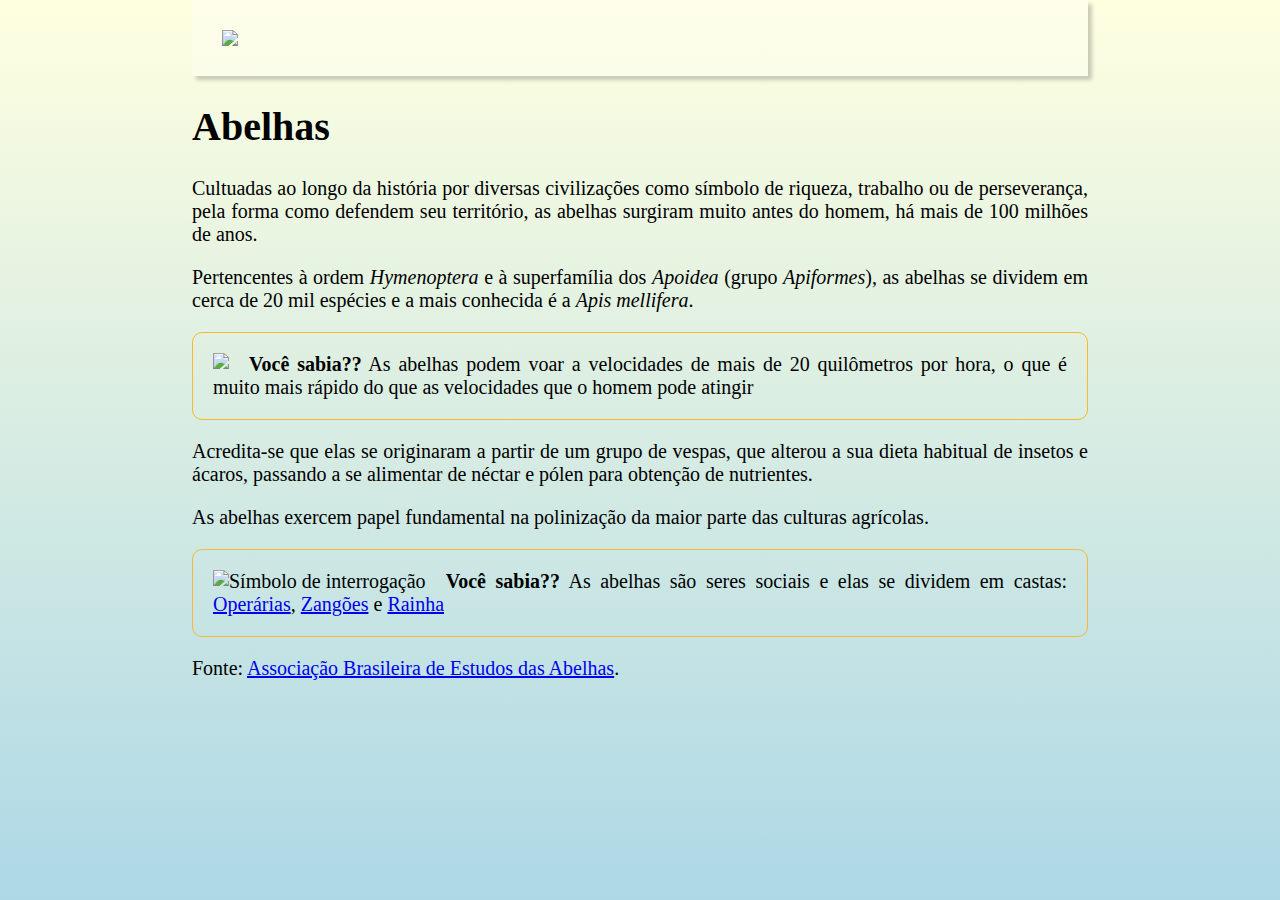
==== index.html @ edcd964d "término das páginas zangao index e operaria" ====
<!DOCTYPE html>
<html lang="pt-BR">
  <head>
    <meta charset="utf-8">
    <title>Abelhas e suas Castas</title>
    <link rel="icon" href="favicon.png">
    <link rel="stylesheet" href="estilos.css">
  </head>
  <body>
      <div id="cabecalho"><img id="logomarca" src="imgs/logomarca.png"></div>
    <audio src="sounds/banjo-kazooie-click-clock-wood-spring.mp3" autoplay loop="0"></audio>
    <h1>Abelhas</h1>
    <p>Cultuadas ao longo da história por diversas civilizações como símbolo
      de riqueza, trabalho ou de perseverança, pela forma como defendem
      seu território, as abelhas surgiram muito antes do homem,
      há mais de 100 milhões de anos.
    </p>
    <p>Pertencentes à ordem <em>Hymenoptera</em> e à superfamília dos
      <em>Apoidea</em> (grupo <em>Apiformes</em>), as abelhas se dividem em
      cerca de 20 mil espécies e a mais conhecida é a
      <em>Apis mellifera</em>.
    </p>
    <p class="curiosidade">
      <img src="imgs/icone-curiosidade.png">
      <strong>Você sabia??</strong> As abelhas podem voar a velocidades de
      mais de 20 quilômetros por hora, o que é muito mais rápido do que as
      velocidades que o homem pode atingir
    </p>
    <p>Acredita-se que elas se originaram a partir de um grupo de vespas,
      que alterou a sua dieta habitual de insetos e ácaros, passando a
      se alimentar de néctar e pólen para obtenção de nutrientes.
    </p>
    <p>As abelhas exercem papel fundamental na polinização da maior parte
      das culturas agrícolas.
    </p>
    <p class="curiosidade">
      <img src="imgs/icone-curiosidade.png" alt="Símbolo de interrogação">
      <strong>Você sabia??</strong> As abelhas são seres sociais e elas
      se dividem em castas: <a href="operarias.html">Operárias</a>,
      <a href="zangoes.html">Zangões</a> e <a href="rainha.html">Rainha</a>
    </p>
    <p>Fonte: <a href="https://abelha.org.br/">Associação Brasileira de Estudos das Abelhas</a>.</p>
  </body>
</html>
---- estilos.css ----
body {
    background-image: linear-gradient( 0deg,lightblue, lightyellow);
    font-size: 20px;
    margin: 0px 15%;
    min-height: 100vh;
}

p {
    text-align: justify;
}
#logomarca{
    display:block;
    margin-left: auto;
    margin-right: auto;
}
p.curiosidade{
    padding: 20px;
    background-image: url(imgs/favo-de-mel.png);
    border-radius: 10px;
    border: solid 1px #fbb732;
}
p.curiosidade img {
    float: left;
    margin-right: 20px;
}
img.casta-de-abelha{
    border-radius: 50%;
    border: 5px double #fbb732;
}
img.direita{
    float: right;
    margin-left: 20px;
}
img.esquerda{
    float: left;
    margin-right: 20px;
}
#cabecalho{
    padding: 30px;
    background-color: rgba(255,255,255,0.3);
    box-shadow: 4px 4px 4px #0003
}
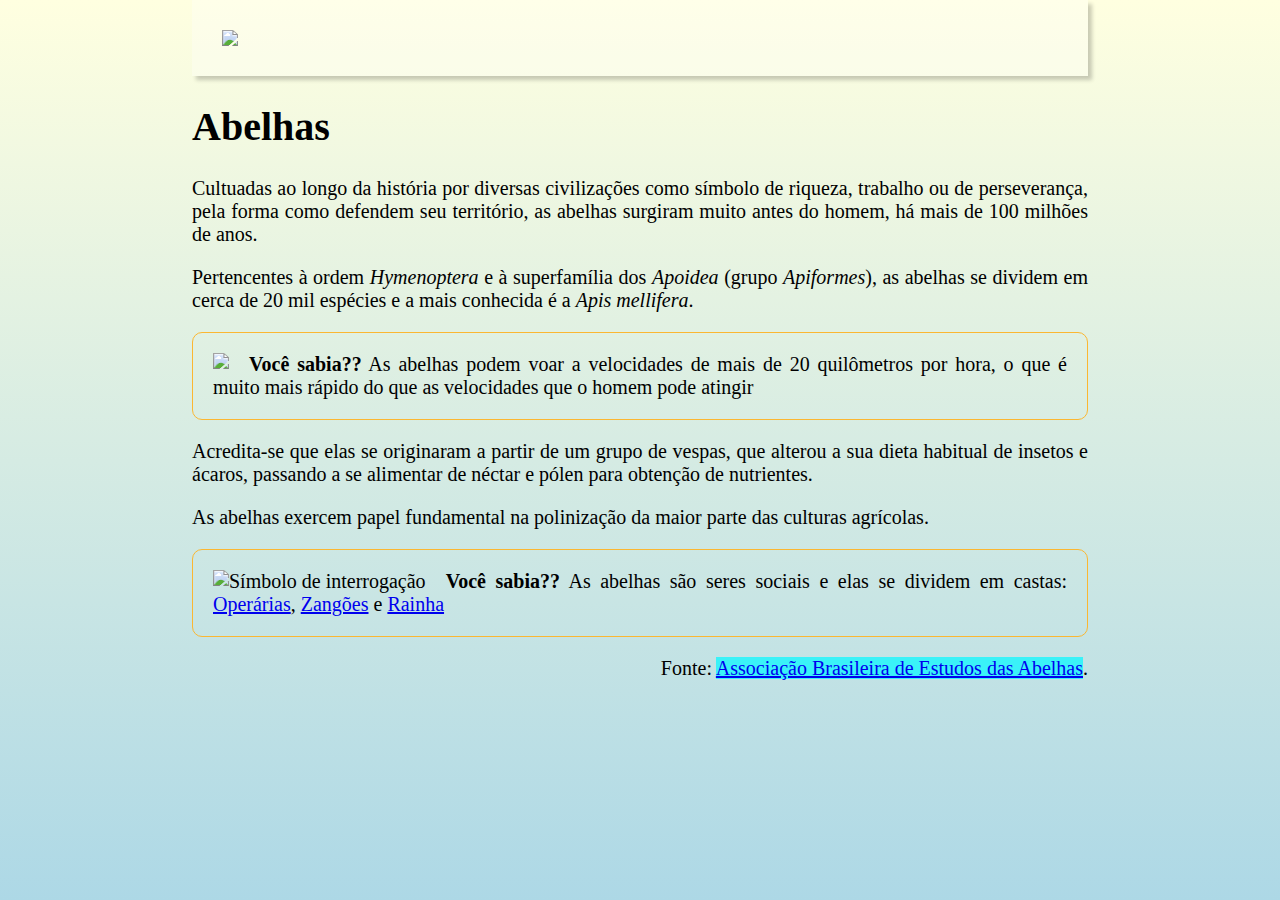
==== commit 68c12136: "término de atividade" ====
--- a/index.html
+++ b/index.html
@@ -5,6 +5,7 @@
     <title>Abelhas e suas Castas</title>
     <link rel="icon" href="favicon.png">
     <link rel="stylesheet" href="estilos.css">
+    <script type="text/javascript" src="abelhinha.js"></script>
   </head>
   <body>
       <div id="cabecalho"><img id="logomarca" src="imgs/logomarca.png"></div>
--- a/estilos.css
+++ b/estilos.css
@@ -18,6 +18,7 @@
     background-image: url(imgs/favo-de-mel.png);
     border-radius: 10px;
     border: solid 1px #fbb732;
+    clear: both;
 }
 p.curiosidade img {
     float: left;
@@ -39,4 +40,19 @@
     padding: 30px;
     background-color: rgba(255,255,255,0.3);
     box-shadow: 4px 4px 4px #0003
+}
+a:hover {
+
+    color: grey;
+    text-decoration: none;
+
+}
+a[href^="http"] {
+    background-color: rgb(58, 242, 248);
+}
+p:last-of-type{
+    text-align: right;
+}
+img:not([alt]){
+    border-color: red;
 }